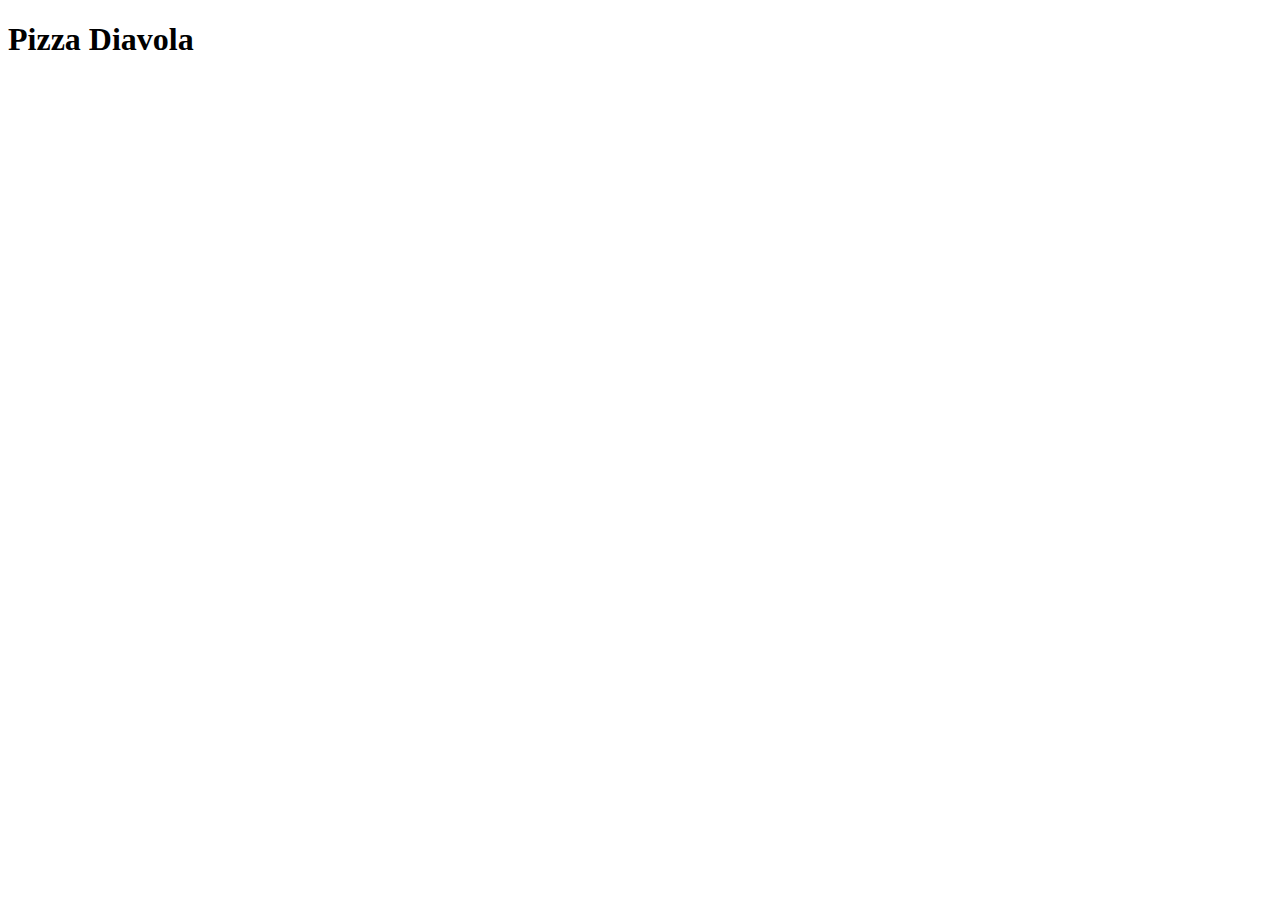
==== recipes/diavola.html @ a9192d2f "Building the structure of my recipes project" ====
<!DOCTYPE html>
<html lang="en">
<head>
    <meta charset="UTF-8">
    <meta name="viewport" content="width=device-width, initial-scale=1.0">
    <title>Pizza Diavola</title>
</head>
<body>
    <h1>Pizza Diavola</h1>
</body>
</html>
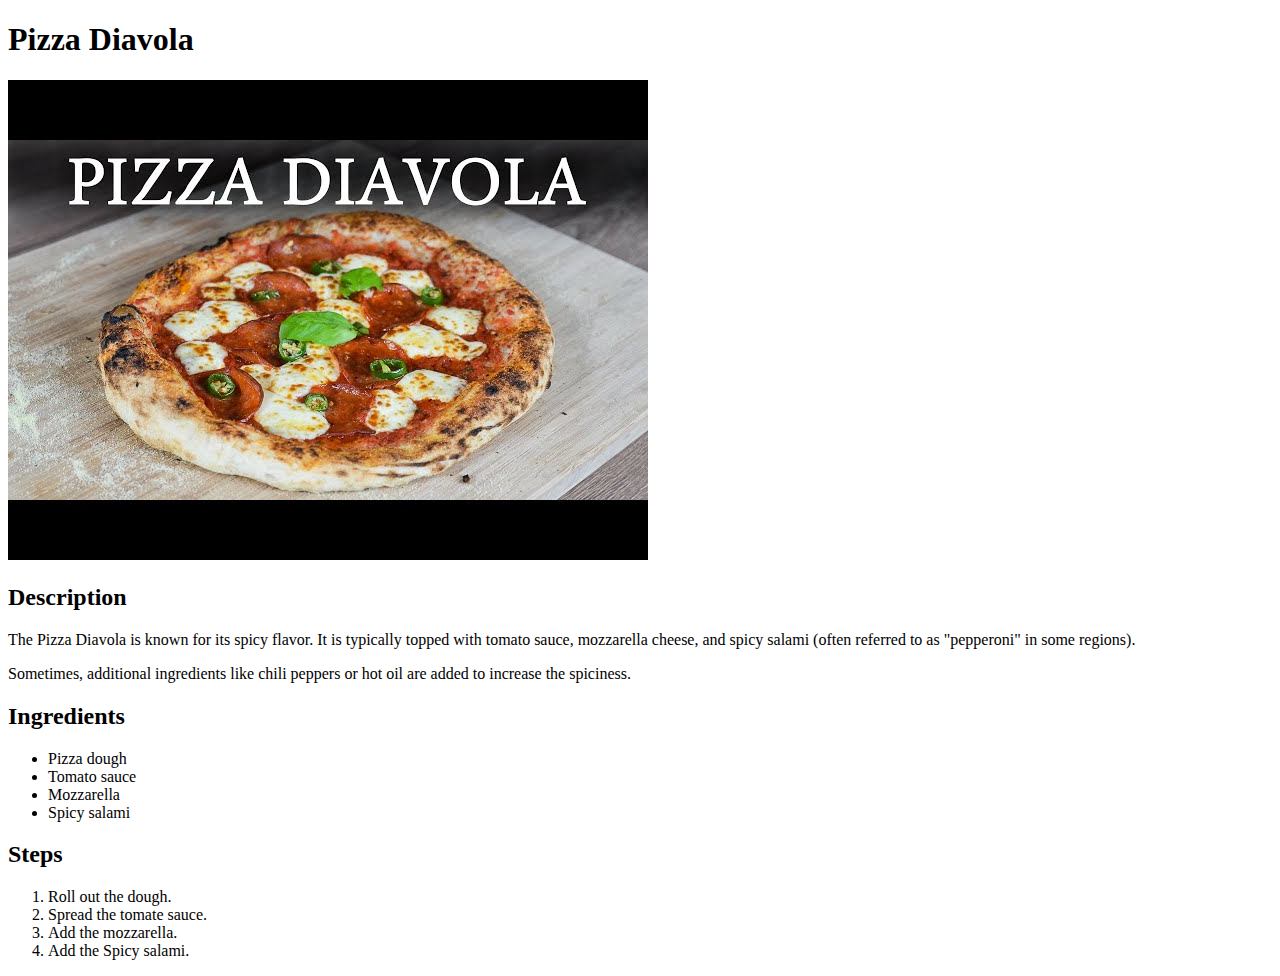
==== commit 653ea8b9: "Completed every step in the project assignment" ====
--- a/recipes/diavola.html
+++ b/recipes/diavola.html
@@ -7,5 +7,25 @@
 </head>
 <body>
     <h1>Pizza Diavola</h1>
+    <img src="../img/diavola.jpg" alt="Pizza Diavola">
+    <h2>Description</h2>
+    <p>The Pizza Diavola is known for its spicy flavor. It is typically topped with tomato sauce, mozzarella cheese, and spicy salami (often referred to as "pepperoni" in some regions).
+    </p>
+    <p>Sometimes, additional ingredients like chili peppers or hot oil are added to increase the spiciness.
+    </p>
+    <h2>Ingredients</h2>
+    <ul>
+        <li>Pizza dough</li>
+        <li>Tomato sauce</li>
+        <li>Mozzarella</li>
+        <li>Spicy salami</li>
+    </ul>
+    <h2>Steps</h2>
+    <ol>
+        <li>Roll out the dough.</li>
+        <li>Spread the tomate sauce.</li>
+        <li>Add the mozzarella.</li>
+        <li>Add the Spicy salami.</li>
+    </ol>
 </body>
 </html>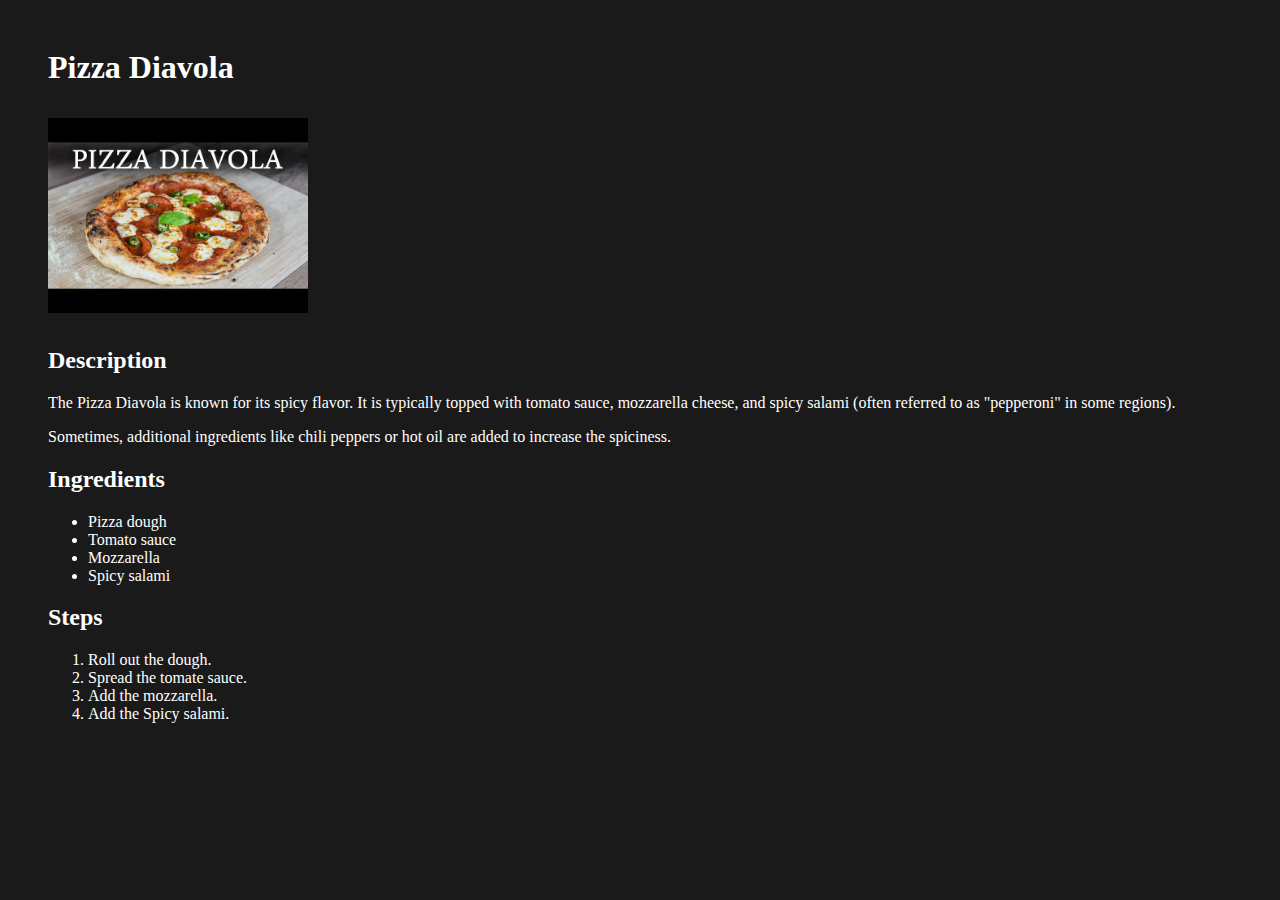
==== commit 29e9822e: "Add style with using css" ====
--- a/recipes/diavola.html
+++ b/recipes/diavola.html
@@ -4,6 +4,7 @@
     <meta charset="UTF-8">
     <meta name="viewport" content="width=device-width, initial-scale=1.0">
     <title>Pizza Diavola</title>
+    <link rel="stylesheet" href="/css/styles.css">
 </head>
 <body>
     <h1>Pizza Diavola</h1>
--- a/css/styles.css
+++ b/css/styles.css
@@ -0,0 +1,58 @@
+* {
+    box-sizing: border-box;
+    /* border: 1px solid red; */
+}
+
+body, html {
+    background-color: #1a1a1a;
+    padding: 10px 20px; 
+    color: white;
+}
+
+img {
+    max-width: 260px;
+    height: auto;
+    margin: 10px auto;
+}
+
+ul {
+    display: flex;
+    flex-direction: column;
+}
+
+li {
+    
+}
+
+a {
+    text-decoration: none;
+}
+
+.photos {
+    display: flex;
+    flex-direction: column;
+
+}
+
+.menu {
+    display: flex;
+    justify-content: space-around;
+}
+
+.vert {
+    color: green;
+}
+
+.blanc {
+    color: white;
+}
+
+.rouge {
+    color: red;
+}
+
+.vert, .blanc, .rouge {
+    font-size: 2em;
+    margin: 50px 0;
+}
+
